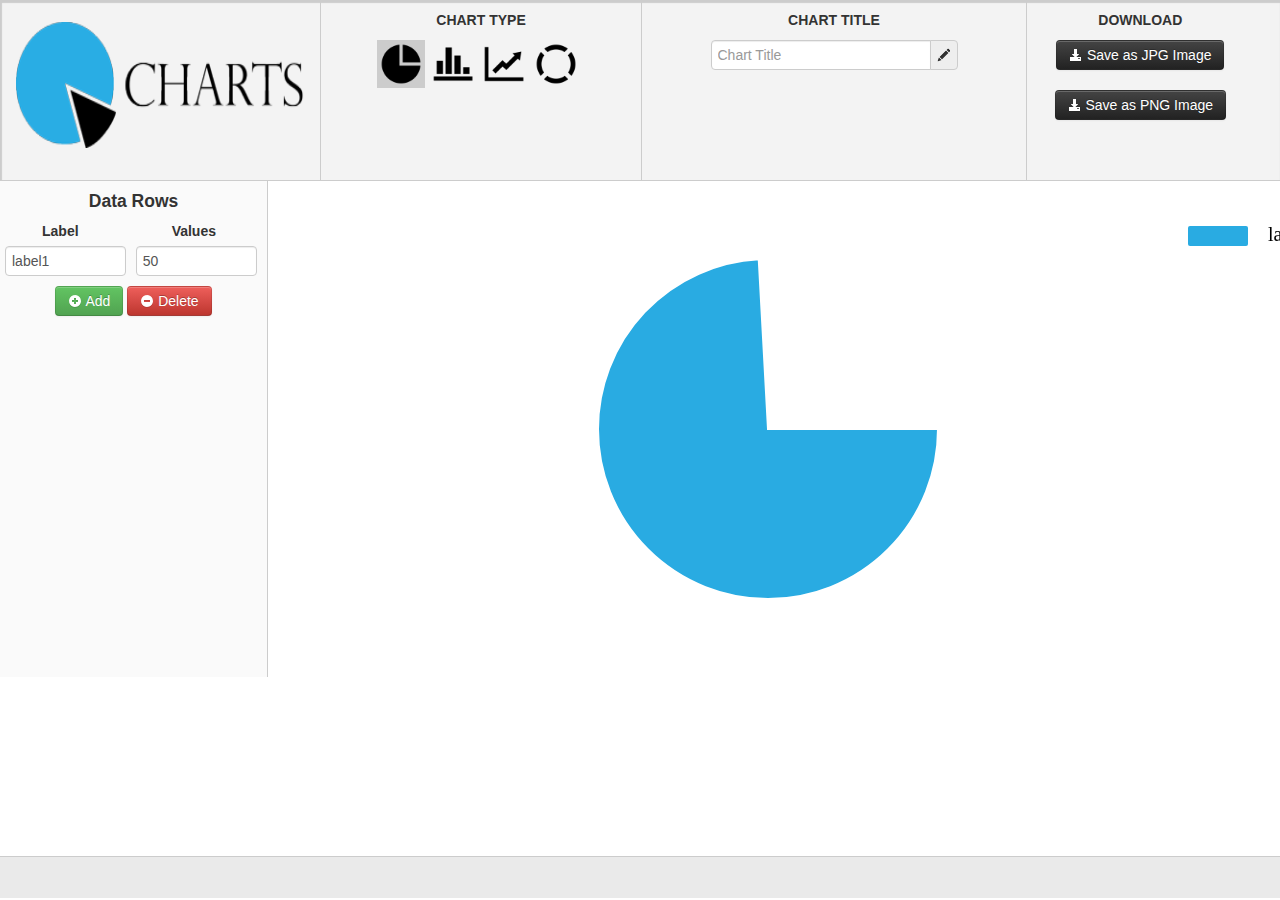
==== index.html @ 4858b500 "gh-page website for project" ====
<!DOCTYPE html>

<html>

<head>
  <meta content="text/html; charset=utf-8" http-equiv="Content-Type" />
  <title>QCharts</title>
  <link rel="stylesheet" type="text/css" href="src/css/style.css">
  <link rel="stylesheet" type="text/css" href="src/css/bootstrap.min.css">
  <link href="css/bootstrap-responsive.css" rel="stylesheet" type="text/css">  
</head>

<body onload="onBodyLoad();">
  <div id="wrapper">
    <div id="header">
      <div id="logo">
        <img id="logoImg" src="src/img/logo.png" title="Q Charts">
      </div>
      <div id="chartType">
        <center><h5>CHART TYPE</h5></center>
        <div id="chartOptions">
          <input type="radio" class="input_hidden" name="chartRadio" id="option1" value="pie chart" checked onchange="setChartType(0);"/><label for="option1"><img src="src/img/pie-chart.png" alt="Pie Chart" class="chartImg" title="Pie Chart"/></label>
          
          <input type="radio" class="input_hidden" name="chartRadio" id="option2" value="column chart" onchange="setChartType(1);"/><label for="option2"><img src="src/img/bar-chart.png" alt="Column Chart" class="chartImg" title="Column Chart"/></label>
          
          <input type="radio" class="input_hidden" name="chartRadio" id="option3" value="line chart" onchange="setChartType(2);"/><label for="option3"><img src="src/img/line-chart.png" alt="Line Chart" class="chartImg" title="Line Chart"/></label>
          
          <input type="radio" class="input_hidden" name="chartRadio" id="option4" value="doughnut chart" onchange="setChartType(3);"/><label for="option4"><img src="src/img/doughnut-chart.png" alt="Doughnut Chart" class="chartImg" title="Doughnut Chart"/></label>
          
        </div>

      </div>
      <div id="format">
        <center><h5>CHART TITLE</h5>
          <div class="controls">
            <div class="input-append">
              <input class="span3" id="inputTitle" type="text" placeholder="Chart Title" onchange="drawChartTitle(this.value);">
              <span class="add-on"><i class="icon-pencil"></i></span>
            </div>
          </div>
        </center>
        
      </div>
      <div id="download">
        <center><h5>DOWNLOAD</h5>
          <button class="btn btn-inverse" id="saveJpeg"type="button" title="Coming Soon"><i class="icon-download-alt icon-white"></i> Save as JPG Image</button><br/><br/>
          <button class="btn btn-inverse" id="savePng" type="button" title="Save as PNG Image"><i class="icon-download-alt icon-white"></i> Save as PNG Image</button>
        </center>
      </div>
    </div>
    <div id="main">
      <div id="data">
        <center><h4>Data Rows</h4></center>
        <div id="tableData">
          <div id="tableDataHeader">
            <table>
              <tr><th>Label</th><th>Values</th></tr>
            </table>
          </div>
          <div id="tableDataRows">
            <input name="label" class="inputData" type="text" value="label1" onblur="editLegend();"><input name="value" id="1" class="inputData" type="number" value=50 onchange="editChart();"><br>
          </div>
          <center><button class="btn btn-success" type="button" onclick="addRows();"><i class="icon-plus-sign icon-white"></i> Add</button>
            <button id="next" class="btn btn-danger" onclick="reset();"><i class="icon-minus-sign icon-white"></i> Delete</button></center>
          </div>
        </div>
        <div id="viewPoint">
          
        </div>
      </div>
      <div id="footer">
      </div>
      <script type="text/javascript" src="src/js/Kinetic.js"></script>

      <script type="text/javascript" src="src/js/index.js"></script>
      <script type="text/javascript" src="src/js/bootstrap.js"></script>
      <script type="text/javascript" src="src/js/bootstrap.min.js"></script>
    </body>

    </html>
---- src/css/style.css ----
*{
	margin: 0px;
	padding: 0px;
}
html,body{
	height: 100%;
	width: 100%;
	background-color: #f2f2f2;
}
#wrapper{
	height: 100%;
	width: 100%;
}
#header{
	height: 20%;
	width: 100%;
	background-color: #f3f3f3;
	border-bottom: 1px solid #CCCCCC;
	-webkit-box-shadow: inset 1px 2px 1px 1px #CCCCCC;
     box-shadow: inset 1px 2px 1px 1px #CCCCCC;
}
#main{
	position: relative;
	height: 75%;
	width: 100%;
}
#data{
	position: absolute;
	height: 496px;
	width: 267px;
	background-color: #fafafa;
	border-right: 1px solid #CCCCCC;
	overflow: auto;
}
#viewPoint{
	position:absolute;
	top:0px;
	left:268px; 
	height: 496px;
	width: 1095px;
	background-color: #ffffff;
}
#footer{
	height: 4.6%;
	width: 100%;
	background-color: #eaeaea;
	border-top: 1px solid #CCCCCC;
	background-image: 
}
#tableData{
	height: 80%;
	width: 100%;
	clear: both;
}
#dataRow{
	height: 15%;
	width: 100%;
	border-bottom: 1px solid #CCCCCC;
}
.inputData{
	height: 20px;
	width: 40%;
	margin: 5px;
}
table{
	border-collapse: collapse;
	text-align: center;
	width: 100%;
}
#logo{
	float: left;
	width: 25%;
	height: 100%;
	border-right: 1px solid #CCCCCC;
}
#chartType{
	float: left;
	width: 25%;
	height: 100%;
	border-right: 1px solid #CCCCCC;
}
#format{
	float: left;
	width: 30%;
	height: 100%;
	border-right: 1px solid #CCCCCC;
}
#download{
	float: left;
	width: 17.7%;
	height: 100%;
	
}
#chartOptions{
	display: block;
	width: 65%;
	margin-left: auto;
	margin-right: auto;
	margin-top: 10px;
}
#formChartTitle{
	display: block;
	margin: 0px;
	padding: 0px;


}
#logoImg{
	display: block;
	width: 90%;
	height: 70%;
	margin: 7% 5%;
}


.chartImg{
	float: left;
	display: block;
	width: 100%;
	height: 45%;
	padding: 0px 2px 0px 0px; 
}
.chartImg:hover{
	background-color: #e0e0e0;
}
.input_hidden {
    position: absolute;
    left: -9999px;
}
#chartOptions label {
    display: inline-block;
    width: 23%;
}
input[type=radio]:checked +label{
	background-color: #ccc;
}
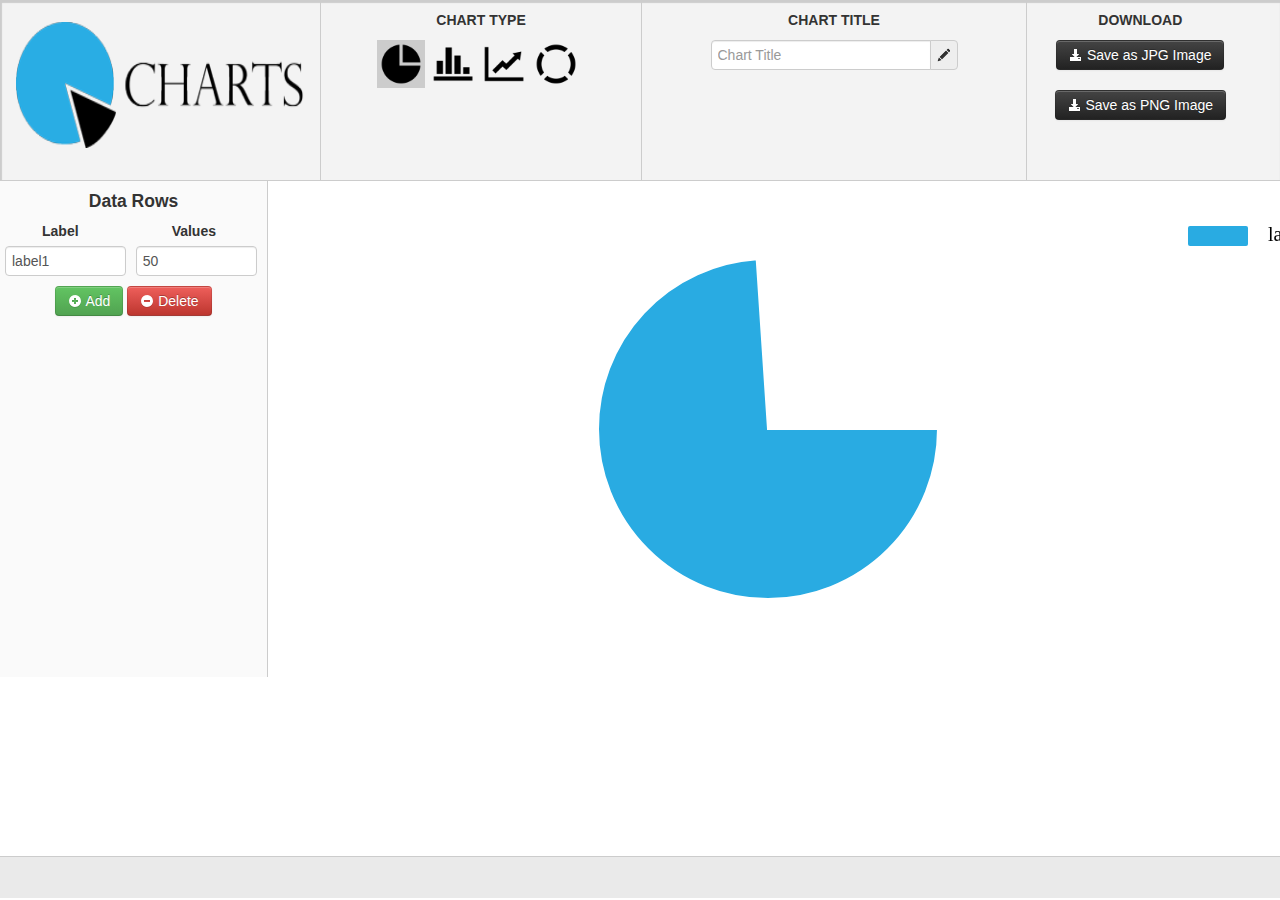
==== commit c8dbd837: "added github links in footer." ====
--- a/index.html
+++ b/index.html
@@ -65,10 +65,30 @@
           </div>
         </div>
         <div id="viewPoint">
-          
+
         </div>
       </div>
       <div id="footer">
+        <center>
+          <ul id="nav" class="inline nav nav-list footer-ul">
+            <li>
+            <iframe class="git-btns" src="http://ghbtns.com/github-btn.html?user=akshaykumar6&type=follow&count=true" frameborder="0" scrolling="0" width="170px" height="20px"></iframe>
+            </li>
+            
+            
+            <li>
+            <iframe class="git-btns" src="http://ghbtns.com/github-btn.html?user=akshaykumar6&repo=QCharts&type=star&count=true" frameborder="0" scrolling="0" width="100px" height="20px"></iframe>
+            </li>
+            
+            
+            <li>
+            
+            <iframe class="git-btns" src="http://ghbtns.com/github-btn.html?user=akshaykumar6&repo=QCharts&type=fork&count=true" frameborder="0" scrolling="0" width="100px" height="20px"></iframe>
+
+            </li>
+
+          </ul>
+        </center>
       </div>
       <script type="text/javascript" src="src/js/Kinetic.js"></script>
 
--- a/src/css/style.css
+++ b/src/css/style.css
@@ -133,4 +133,7 @@
 }
 input[type=radio]:checked +label{
 	background-color: #ccc;
-} +} 
+.footer-ul{
+	margin-top: 5px;
+}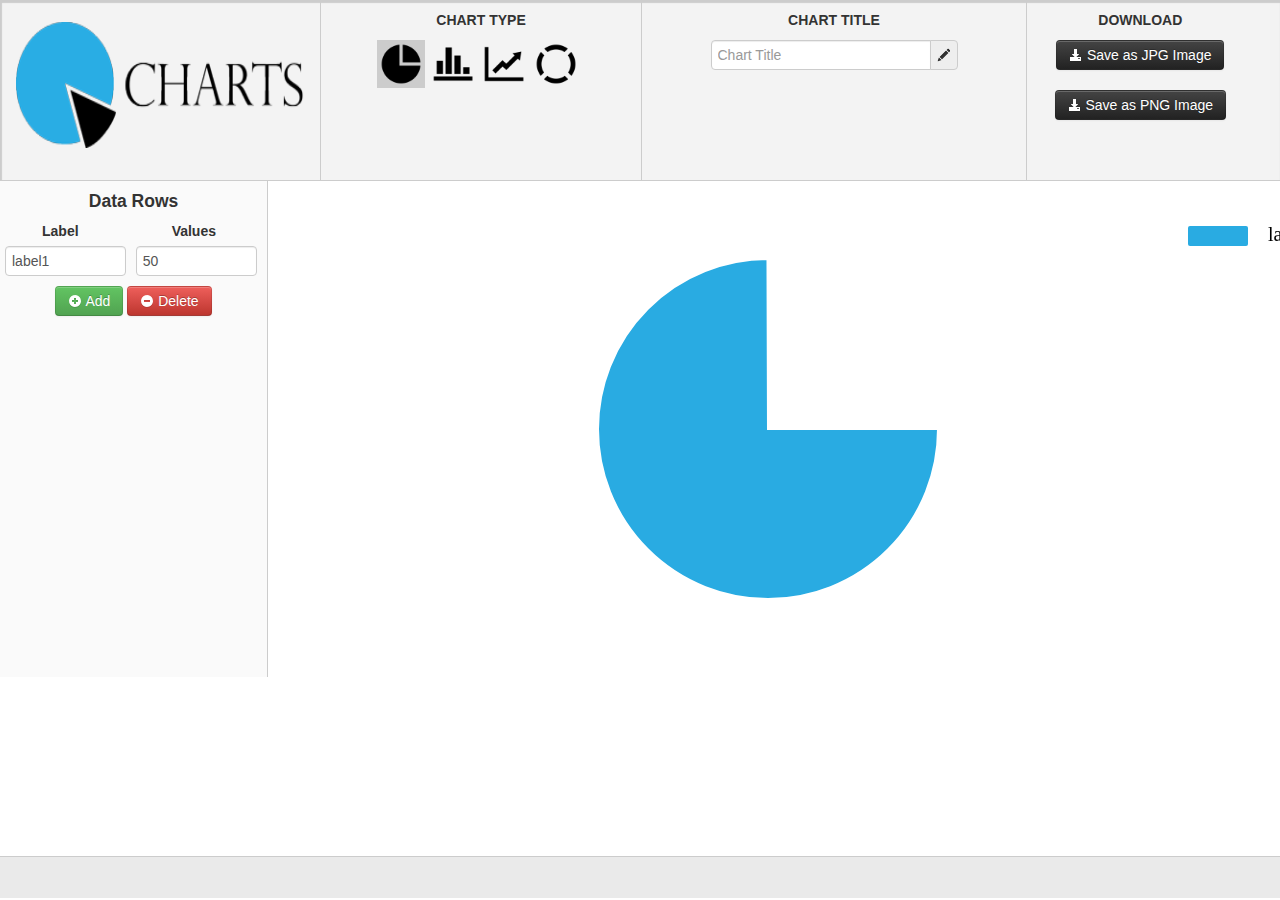
==== commit 401fc93b: "updating footer" ====
--- a/index.html
+++ b/index.html
@@ -75,16 +75,12 @@
             <iframe class="git-btns" src="http://ghbtns.com/github-btn.html?user=akshaykumar6&type=follow&count=true" frameborder="0" scrolling="0" width="170px" height="20px"></iframe>
             </li>
             
-            
             <li>
             <iframe class="git-btns" src="http://ghbtns.com/github-btn.html?user=akshaykumar6&repo=QCharts&type=star&count=true" frameborder="0" scrolling="0" width="100px" height="20px"></iframe>
             </li>
             
-            
             <li>
-            
             <iframe class="git-btns" src="http://ghbtns.com/github-btn.html?user=akshaykumar6&repo=QCharts&type=fork&count=true" frameborder="0" scrolling="0" width="100px" height="20px"></iframe>
-
             </li>
 
           </ul>
--- a/src/css/style.css
+++ b/src/css/style.css
@@ -134,6 +134,6 @@
 input[type=radio]:checked +label{
 	background-color: #ccc;
 } 
-.footer-ul{
-	margin-top: 5px;
+.footer-ul li{
+	margin-top: 5px !important;
 }